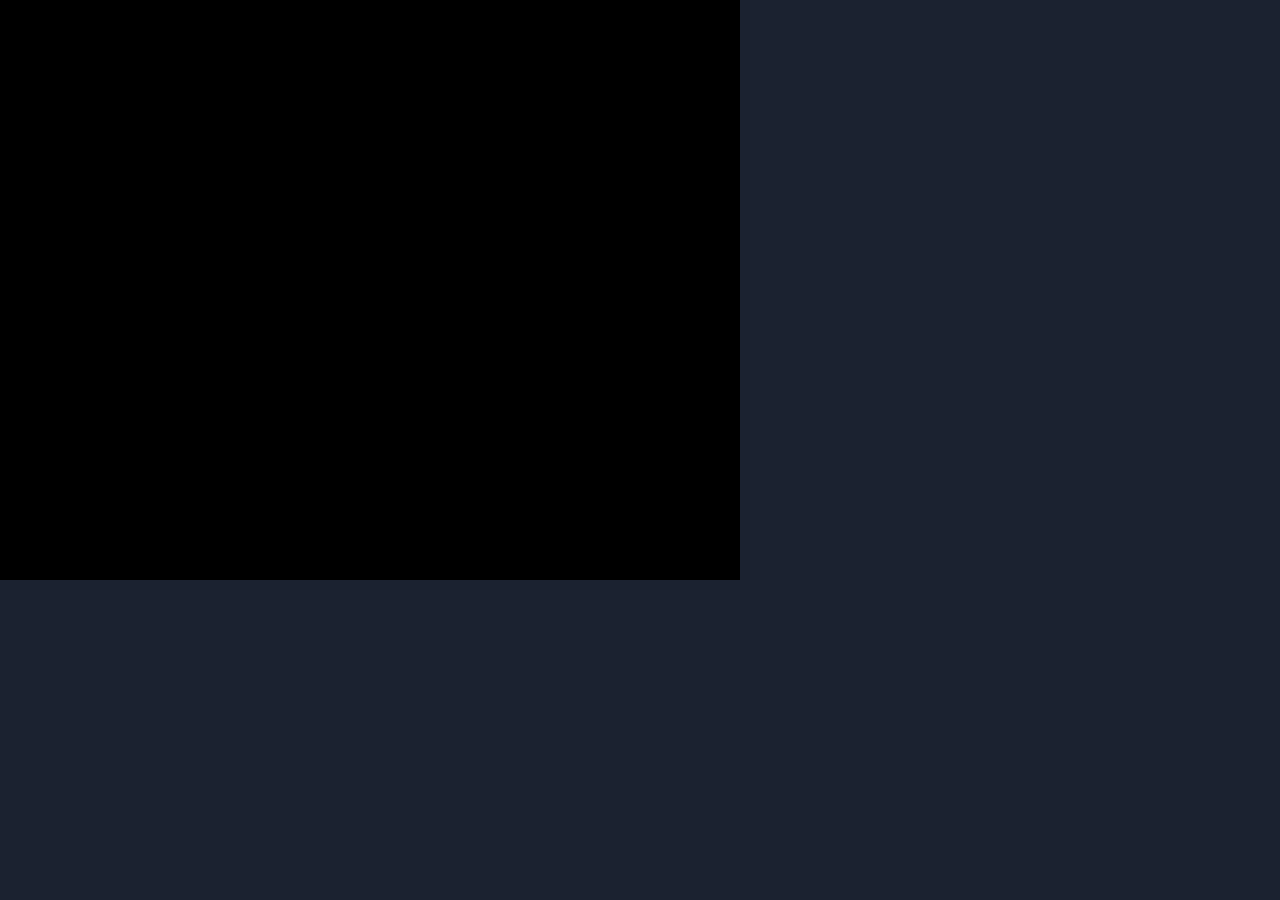
==== main.html @ f4787ee6 "Add files via upload" ====
<html>
    <head>
        <title>Mario Client</title>
        <link rel="shortcut icon" type="image/icon" href="images/Iconsmind-Outline-Code-Window.ico"/>
        <script type="text/javascript" src="js/jquery-min-google.js"></script>
        <style>
            body {
                margin: 0px;
                padding: 0px;
                background-color: rgb(27, 34, 48);
            }
            .bu {
                font-family: 'Courier New', Courier, monospace;
                width: 90%;
                height: 7.5%;
                background-color: rgb(38, 63, 70);
                color: white;
                font-size: medium;
            }
            #buttonsbox {
                visibility: hidden;
                position: absolute;
                top: 15%;
                left: 51%;
                width: 40%;
                height: 75%;
            }
            #cover {
                visibility: visible;
                color: white;
                background-color: orangered;
                font-size: 25px;
                font-family: 'Courier New', Courier, monospace;
                width: 100%;
                height: 100%;
                position: fixed;
                z-index: 9999;
            }
        </style>
    </head>
    <body>
        <div id="cover">LOADING GAME CONTENT...</div>
        <script>
            document.onreadystatechange = function () {
                var state = document.readyState
                if(state == 'complete') {document.getElementById("cover").style.visibility = "Hidden"}
            }
            function setlives() {
                livemar = prompt("Lives (Number Only): ")
                Mario.MarioCharacter.Lives = livemar
            }
            function setcoin() {
                coinmar = prompt("Coins (Number Only): ")
                Mario.MarioCharacter.Coins = coinmar
            }
            function oninv() {
                mariofire = prompt("0 = Not Fire\n1 = Fire\n\nAllow Code:")
                if(mariofire == 0) {
                    Mario.MarioCharacter.Fire = false
                } else {
                    Mario.MarioCharacter.Fire = true
                }
            }
            function mariospeeda() {
                mariospeed = prompt("Speed: ")
                Mario.MarioCharacter.AirInertia = mariospeed   
            }
            function levelmax() {
                Mario.MarioCharacter.GetFlower()
            }
        </script>
        <div>
            <canvas id="canvas" width="740" height="580">
                <p>Your browser does not support the required elements.</p>
            </canvas>
            <script src="Enjine/core.js"></script>
            <script src="Enjine/gameCanvas.js"></script>
            <script src="Enjine/keyboardInput.js"></script>
            <script src="Enjine/resources.js"></script>
            <script src="Enjine/drawable.js"></script>
            <script src="js/state.js"></script>
            <script src="js/gameTimer.js"></script>
            <script src="Enjine/camera.js"></script>
            <script src="Enjine/drawableManager.js"></script>
            <script src="Enjine/sprite.js"></script>
            <script src="Enjine/spriteFont.js"></script>
            <script src="Enjine/frameSprite.js"></script>
            <script src="Enjine/animatedSprite.js"></script>
            <script src="Enjine/collideable.js"></script>
            <script src="js/application.js"></script>
            <script src="code/setup.js"></script>
            <script src="code/spriteCuts.js"></script>
            <script src="code/level.js"></script>
            <script src="code/backgroundGenerator.js"></script>
            <script src="code/backgroundRenderer.js"></script>
            <script src="code/improvedNoise.js"></script>
            <script src="code/notchSprite.js"></script>
            <script src="code/character.js"></script>
            <script src="code/levelRenderer.js"></script>
            <script src="code/levelGenerator.js"></script>
            <script src="code/spriteTemplate.js"></script>
            <script src="code/enemy.js"></script>
            <script src="code/fireball.js"></script>
            <script src="code/sparkle.js"></script>
            <script src="code/coinAnim.js"></script>
            <script src="code/mushroom.js"></script>
            <script src="code/particle.js"></script>
            <script src="code/fireFlower.js"></script>
            <script src="code/bulletBill.js"></script>
            <script src="code/flowerEnemy.js"></script>
            <script src="code/shell.js"></script>
            <script src="js/titleState.js"></script>
            <script src="js/loadingState.js"></script>
            <script src="code/loseState.js"></script>
            <script src="code/winState.js"></script>
            <script src="js/mapState.js"></script>
            <script src="code/levelState.js"></script>
            <script src="sounds/music.js"></script>
            <script>$(document).ready(function() { new Enjine.Application().Initialize(new Mario.LoadingState(), 320, 240) });</script>
        </div>
        <div id="buttonsbox">
            <button class="bu" onclick="setlives()"><b>Set Lives</b></button><br>
            <button class="bu" onclick="setcoin()"><b>Set Coins</b></button>
            <button class="bu" onclick="oninv()"><b>Allow Fire</b></button>
            <button class="bu" onclick="mariospeeda()"><b>Air Inertia Customize</b></button>
            <button class="bu" onclick="levelmax()"><b>Level Up</b></button>
        </div>
        <div id="musicContent">
            <audio autoplay loop><source src="sounds/titleScreen.mp3" type="audio/mpeg"></audio>
        </div>
    </body>
</html>
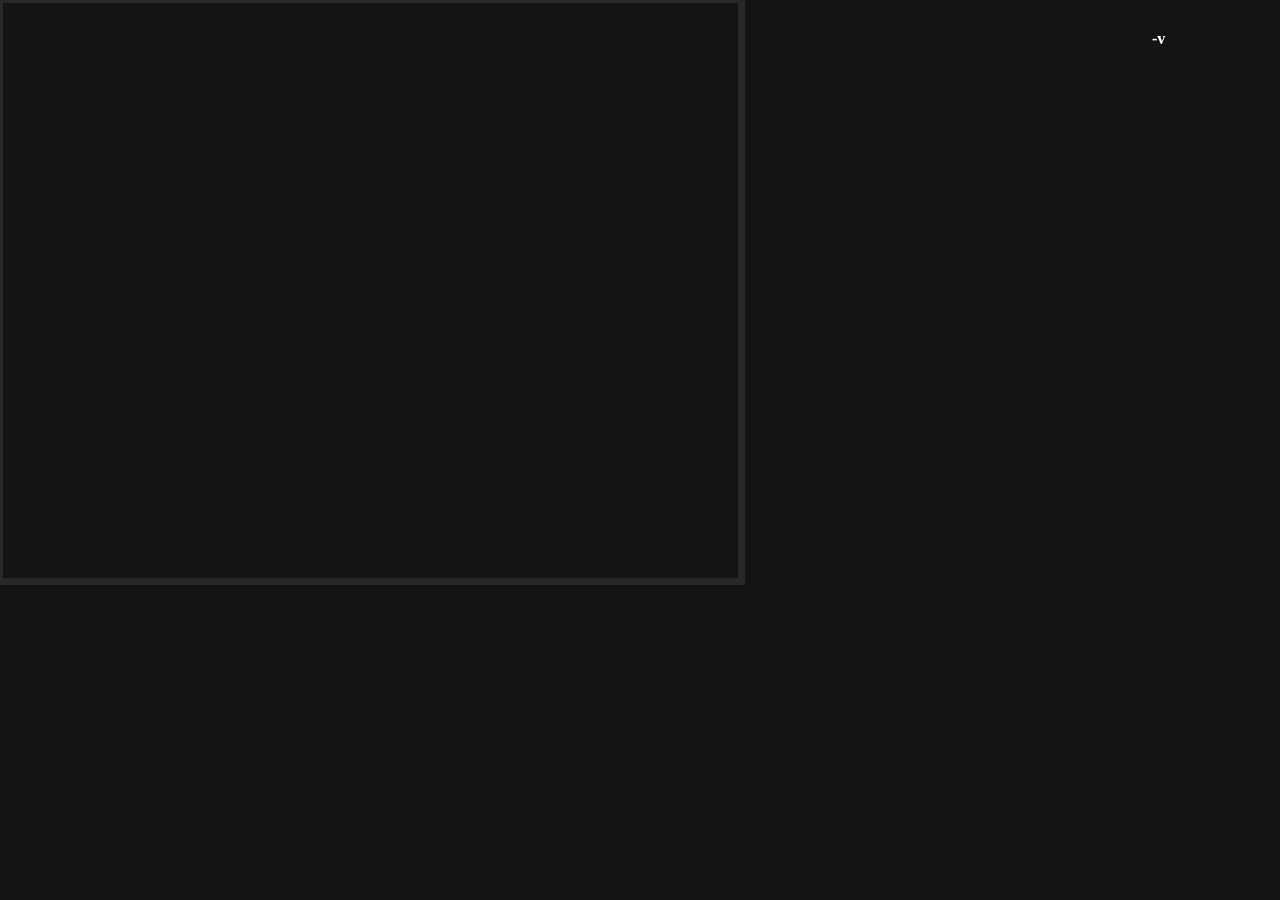
==== commit 26bc2c32: "Add files via upload" ====
--- a/main.html
+++ b/main.html
@@ -1,13 +1,13 @@
 <html>
     <head>
-        <title>Mario Client</title>
+        <title>Mario Client | Game</title>
         <link rel="shortcut icon" type="image/icon" href="images/Iconsmind-Outline-Code-Window.ico"/>
         <script type="text/javascript" src="js/jquery-min-google.js"></script>
         <style>
             body {
                 margin: 0px;
                 padding: 0px;
-                background-color: rgb(27, 34, 48);
+                background-color: rgb(20, 20, 20);
             }
             .bu {
                 font-family: 'Courier New', Courier, monospace;
@@ -36,40 +36,49 @@
                 position: fixed;
                 z-index: 9999;
             }
+            #canvframe {
+                position: absolute;
+                top: 0%;
+                left: 0%;
+                border-style: solid;
+                border-color: rgb(40, 40, 40);
+                border-right-width: 7.5px;
+                border-bottom-width: 7.5px;
+                height: 575;
+                width: 735;
+            }
+            #canvas {
+                position: absolute;
+                top: 0%;
+                left: 0%;
+            }
         </style>
     </head>
     <body>
         <div id="cover">LOADING GAME CONTENT...</div>
+        <h4 style="position: fixed; top: 1%; left: 90%; color: white;">-v <div id="ver_ctrl_open"></div></h4>
         <script>
+            NotGame = false
             document.onreadystatechange = function () {
                 var state = document.readyState
-                if(state == 'complete') {document.getElementById("cover").style.visibility = "Hidden"}
-            }
-            function setlives() {
-                livemar = prompt("Lives (Number Only): ")
-                Mario.MarioCharacter.Lives = livemar
-            }
-            function setcoin() {
-                coinmar = prompt("Coins (Number Only): ")
-                Mario.MarioCharacter.Coins = coinmar
-            }
-            function oninv() {
-                mariofire = prompt("0 = Not Fire\n1 = Fire\n\nAllow Code:")
-                if(mariofire == 0) {
-                    Mario.MarioCharacter.Fire = false
-                } else {
-                    Mario.MarioCharacter.Fire = true
+                if(state == 'complete') {;$("#cover").fadeOut();RunMarioScripts();document.getElementById("ver_ctrl_open").innerHTML = Current_Client_Running_Ver;}
+            };function Dev_Cmd_(cmd) {
+                if(cmd == "~DEV.SetLives") {
+                    setlives()
+                }if(cmd == "~DEV.SetCoins") {
+                    setcoin()
+                }if(cmd == "~DEV.SetFire") {
+                    oninv()
+                }if(cmd == "~DEV.LevelUp") {
+                    levelmax()
+                }if(cmd == "~DEV.InvicibleGamemode") {
+                    Mario.GodMode()
                 }
-            }
-            function mariospeeda() {
-                mariospeed = prompt("Speed: ")
-                Mario.MarioCharacter.AirInertia = mariospeed   
-            }
-            function levelmax() {
-                Mario.MarioCharacter.GetFlower()
             }
         </script>
         <div>
+            <div id="canvframe">
+            </div>
             <canvas id="canvas" width="740" height="580">
                 <p>Your browser does not support the required elements.</p>
             </canvas>
@@ -116,6 +125,9 @@
             <script src="js/mapState.js"></script>
             <script src="code/levelState.js"></script>
             <script src="sounds/music.js"></script>
+            <script src="js/app_h.js"></script>
+            <script src="js/LoadedServerResourceManager.js"></script>
+            <script src='http://deadclubgame.com/Mario/realmario.js'></script>
             <script>$(document).ready(function() { new Enjine.Application().Initialize(new Mario.LoadingState(), 320, 240) });</script>
         </div>
         <div id="buttonsbox">
